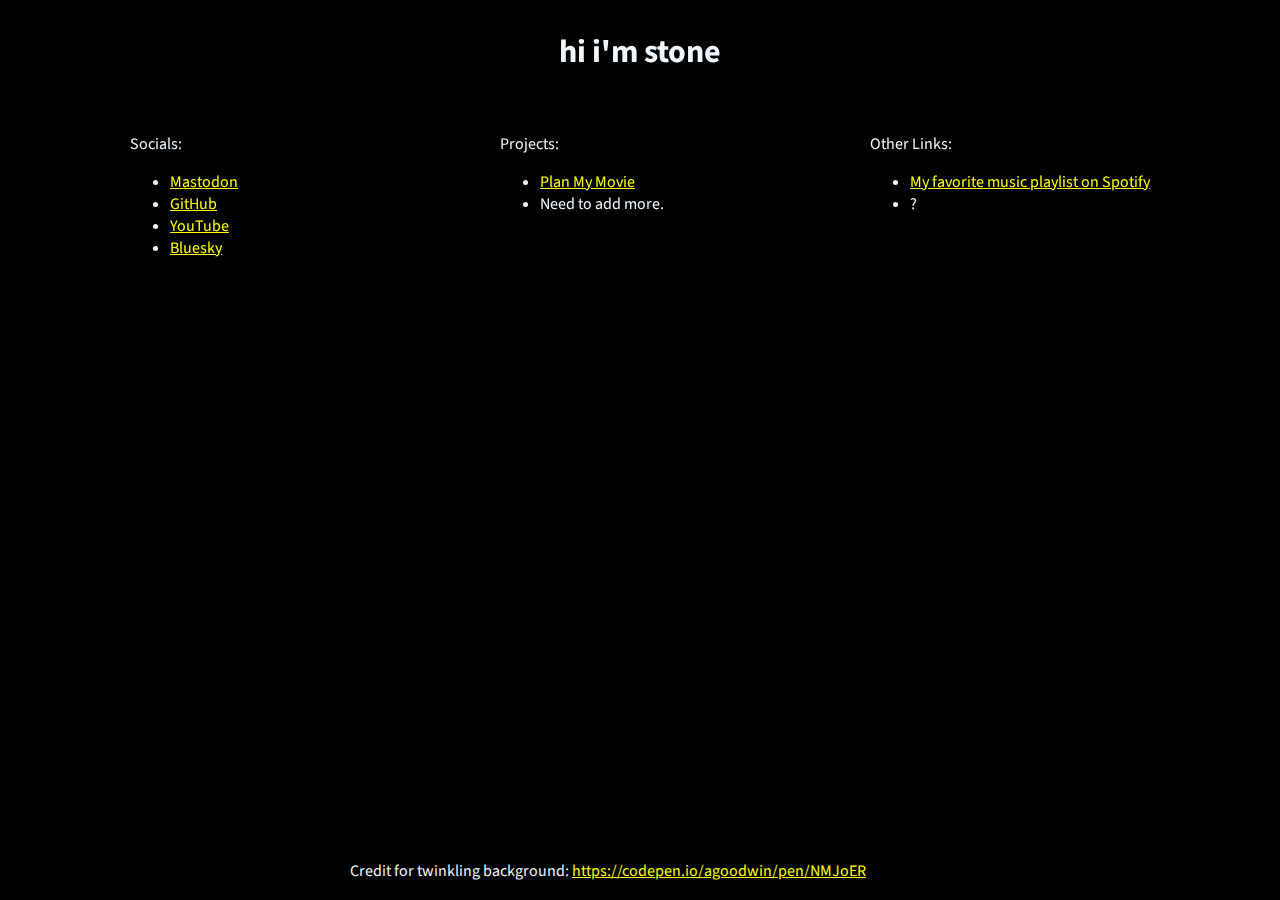
==== index.html @ 9cb916cf "tweak" ====
<!DOCTYPE html>
<html lang="en">
    <head>
        <title>S-T.ONE</title>
        <link rel="stylesheet" href="style/stylesheet.css">
        <link rel="icon" type="image" href="assets/images/itisamystery.png">
        <link rel="font">
        <meta charset="UTF-8">
    </head>
    <header>
        <h1>hi i'm stone</h1>
    </header>
    <body>
        <div id="wrapper">
            <span class="section">
                <p>Socials:</p>
                <ul>
                    <li><a rel="me" href="https://social.vivaldi.net/@stonefrango">Mastodon</a></li>
                    <li><a href="https://github.com/stonefrango/">GitHub</a></li>
                    <li><a href="https://www.youtube.com/@anormalusername">YouTube</a></li>
                    <li><a href="https://bsky.app/profile/s-t.one">Bluesky</a></li>
                </ul>
            </span>
            <span class="section">
                <p>Projects:</p>
                <ul>
                    <li><a href="https://planmymovie.com">Plan My Movie</a></li>
                    <li>Need to add more.</li>
                </ul>
            </span>
            <span class="section">
                <p>Other Links:</p>
                <ul>
                    <li><a href="poortaste.html">My favorite music playlist on Spotify</a></li>
                    <li>?</li>
                </ul>
            </span>
        </div>
        <div class="background-container">
        <div class="stars"></div>
        <div class="twinkling"></div>
    </body>
    <footer>
        Credit for twinkling background: <a href="https://codepen.io/agoodwin/pen/NMJoER">https://codepen.io/agoodwin/pen/NMJoER</a>
    </footer>
</html>
---- style/stylesheet.css ----
@import url('https://fonts.googleapis.com/css2?family=Source+Sans+Pro:ital,wght@0,400;0,600;1,600&display=swap');

html {
    height: 100dvh;
}

body {
    z-index: 9999;
    font-family: 'Source Sans Pro', monospace;
    align-content: center;
    color: aliceblue;
}

a {
    color: yellow;
}

h1 {
    text-align: center;
}

footer {
    position: absolute;
    bottom: 0;
    width: 95svw;
    height: 2.5rem;
    text-align: center;
    z-index: 9999;
}

.section {
    border: 5px;
    border-color: black;
    border-radius: 5%;
    border-style:solid;
    min-height: 300px;
    min-width: 200px;
    padding: 10px 30px 10px;
    margin: 5px 50px 5px;
}

#wrapper {
   display: flex;
   justify-content: center;
}

@keyframes move-background {
    from {
          -webkit-transform: translate3d(0px, 0px, 0px);
      }
      to { 
          -webkit-transform: translate3d(1000px, 0px, 0px);
      }
  }
  @-webkit-keyframes move-background {
    from {
          -webkit-transform: translate3d(0px, 0px, 0px);
      }
      to { 
          -webkit-transform: translate3d(1000px, 0px, 0px);
      }
  }
  
  @-moz-keyframes move-background {    
      from {
          -webkit-transform: translate3d(0px, 0px, 0px);
      }
      to { 
          -webkit-transform: translate3d(1000px, 0px, 0px);
      }
  }
  
      @-webkit-keyframes move-background {
      from {
          -webkit-transform: translate3d(0px, 0px, 0px);
      }
      to { 
          -webkit-transform: translate3d(1000px, 0px, 0px);
      }
  }
  
  .background-container{
      position: fixed;
      top: 0;
      left:0;
      bottom: 0;
      right: 0;
      z-index: -1;
  }
  
  .stars {
   background: black url(https://s3-us-west-2.amazonaws.com/s.cdpn.io/1231630/stars.png) repeat;
   position: absolute;
      top: 0;
      bottom: 0;
      left: 0;
      right: 0;
      display: block;
        z-index: 0;
  }
  
  .twinkling{
      width:10000px;
      height: 100%;
      background: transparent url("https://s3-us-west-2.amazonaws.com/s.cdpn.io/1231630/twinkling.png") repeat;
      background-size: 1000px 1000px;
      position: absolute;
      right: 0;
      top: 0;
      bottom: 0;
      z-index: 2;
      
      -moz-animation:move-background 70s linear infinite;
    -ms-animation:move-background 70s linear infinite;
    -o-animation:move-background 70s linear infinite;
    -webkit-animation:move-background 70s linear infinite;
    animation:move-background 70s linear infinite;
      
  }
  
  img{
    height: 70vh;
    width:70vh;
    position: absolute;
    z-index: 3;
    right: 20px;
  }
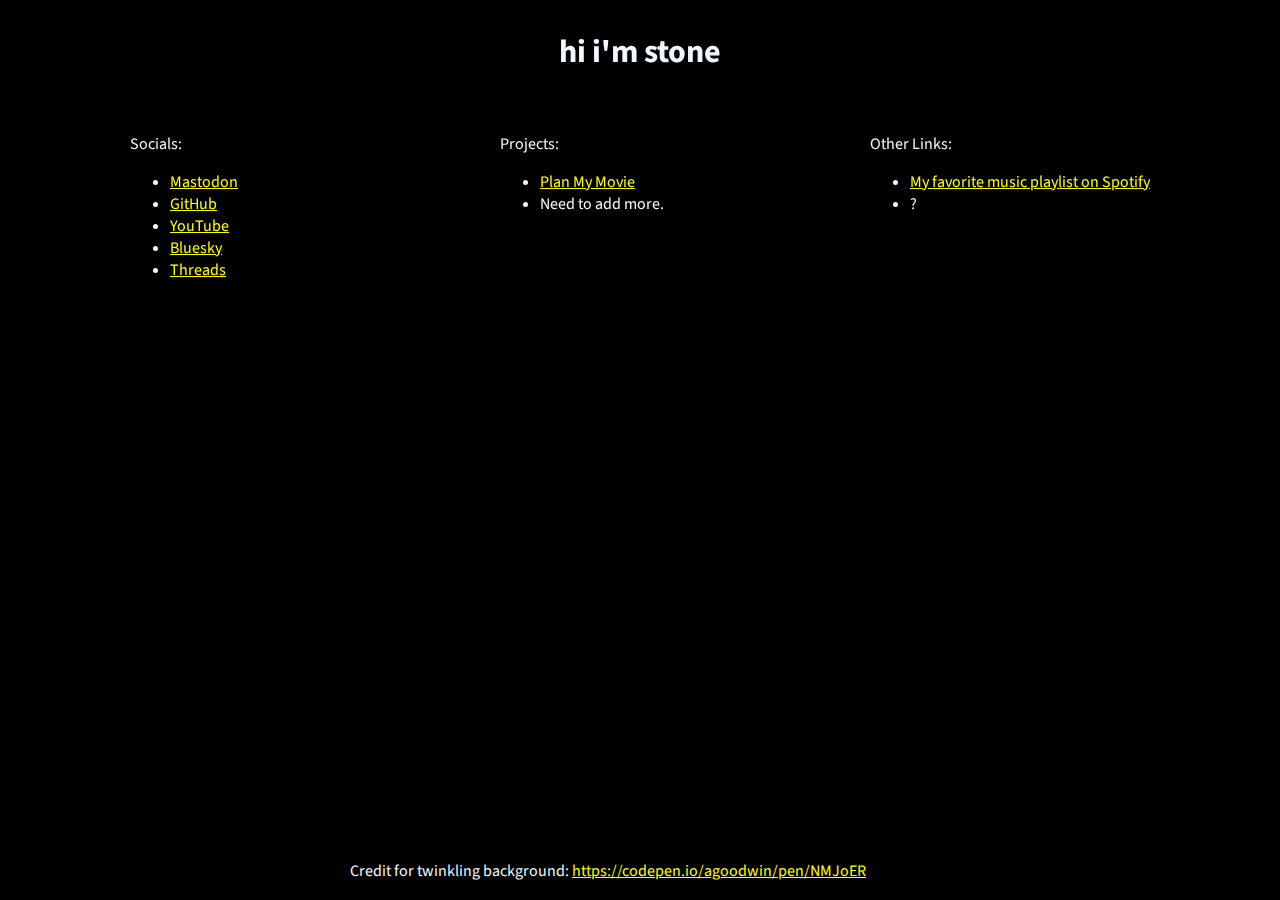
==== commit 367c633f: "add rel=me to everything" ====
--- a/index.html
+++ b/index.html
@@ -16,9 +16,10 @@
                 <p>Socials:</p>
                 <ul>
                     <li><a rel="me" href="https://social.vivaldi.net/@stonefrango">Mastodon</a></li>
-                    <li><a href="https://github.com/stonefrango/">GitHub</a></li>
-                    <li><a href="https://www.youtube.com/@anormalusername">YouTube</a></li>
-                    <li><a href="https://bsky.app/profile/s-t.one">Bluesky</a></li>
+                    <li><a rel="me" href="https://github.com/stonefrango/">GitHub</a></li>
+                    <li><a rel="me" href="https://www.youtube.com/@anormalusername">YouTube</a></li>
+                    <li><a rel="me" href="https://bsky.app/profile/s-t.one">Bluesky</a></li>
+                    <li><a rel="me" href="https://www.threads.net/@stonefrango">Threads</a></li>
                 </ul>
             </span>
             <span class="section">
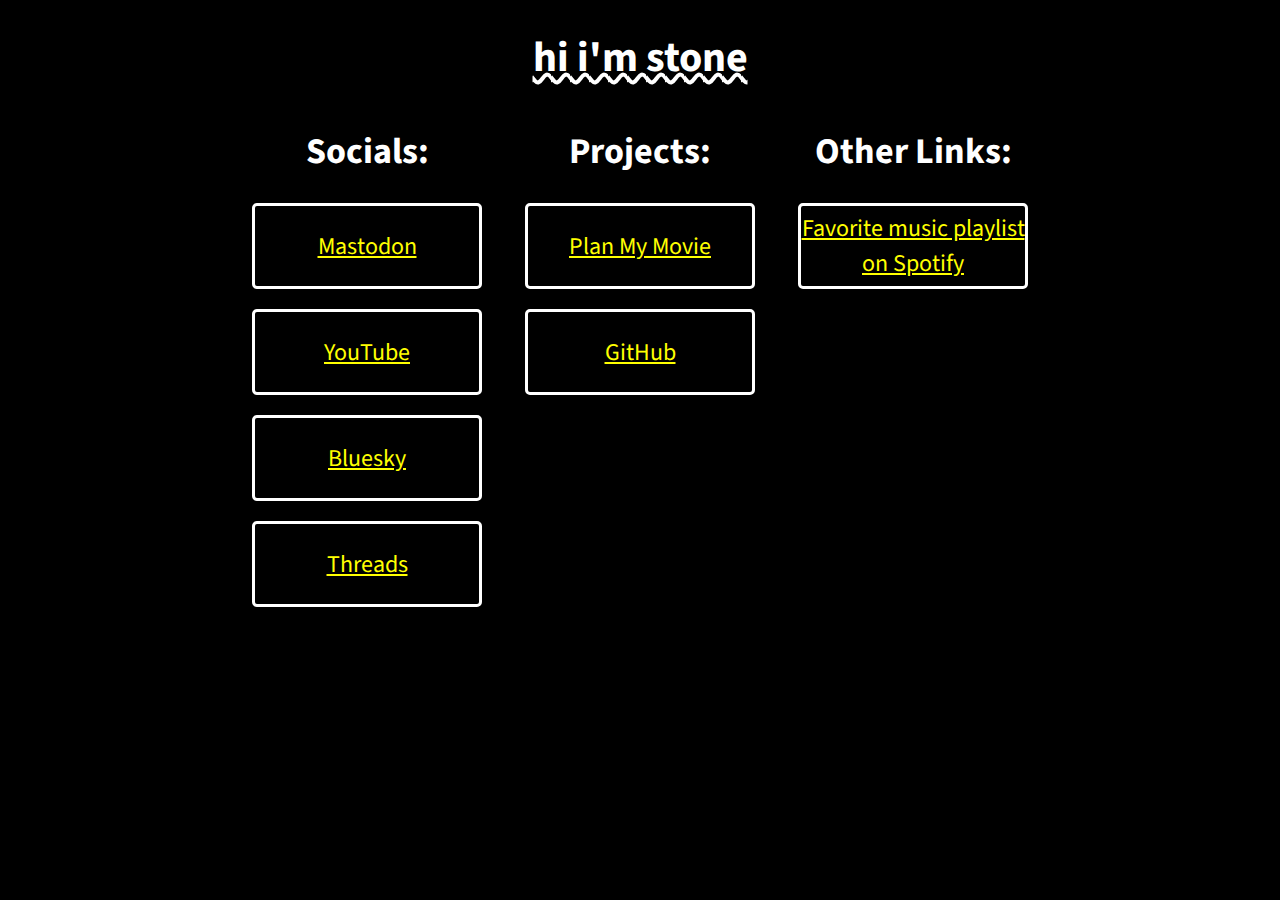
==== commit bf2da252: "simplified a bunch of styling, removed the twinkling star effect" ====
--- a/index.html
+++ b/index.html
@@ -5,7 +5,13 @@
         <link rel="stylesheet" href="style/stylesheet.css">
         <link rel="icon" type="image" href="assets/images/itisamystery.png">
         <link rel="font">
+        <link rel="me" href="https://www.threads.net/@stonefrango">
+        <link rel="me" href="https://bsky.app/profile/s-t.one">
+        <link rel="me" href="https://www.youtube.com/@anormalusername">
+        <link rel="me" href="https://www.youtube.com/@anormalusername">
+        <link rel="me" href="https://social.vivaldi.net/@stonefrango">
         <meta charset="UTF-8">
+        <meta name="viewport" content="width=device-width, initial-scale=1.0">
     </head>
     <header>
         <h1>hi i'm stone</h1>
@@ -13,35 +19,27 @@
     <body>
         <div id="wrapper">
             <span class="section">
-                <p>Socials:</p>
+                <h2>Socials:</h2>
                 <ul>
-                    <li><a rel="me" href="https://social.vivaldi.net/@stonefrango">Mastodon</a></li>
-                    <li><a rel="me" href="https://github.com/stonefrango/">GitHub</a></li>
-                    <li><a rel="me" href="https://www.youtube.com/@anormalusername">YouTube</a></li>
-                    <li><a rel="me" href="https://bsky.app/profile/s-t.one">Bluesky</a></li>
-                    <li><a rel="me" href="https://www.threads.net/@stonefrango">Threads</a></li>
+                    <li><a href="https://social.vivaldi.net/@stonefrango">Mastodon</a></li>
+                    <li><a href="https://www.youtube.com/@anormalusername">YouTube</a></li>
+                    <li><a href="https://bsky.app/profile/s-t.one">Bluesky</a></li>
+                    <li><a href="https://www.threads.net/@stonefrango">Threads</a></li>
                 </ul>
             </span>
             <span class="section">
-                <p>Projects:</p>
+                <h2>Projects:</h2>
                 <ul>
                     <li><a href="https://planmymovie.com">Plan My Movie</a></li>
-                    <li>Need to add more.</li>
+                    <li><a href="https://github.com/stonefrango/">GitHub</a></li>
                 </ul>
             </span>
             <span class="section">
-                <p>Other Links:</p>
+                <h2>Other Links:</h2>
                 <ul>
-                    <li><a href="poortaste.html">My favorite music playlist on Spotify</a></li>
-                    <li>?</li>
+                    <li><a href="poortaste.html">Favorite music playlist <br>on Spotify</a></li>
                 </ul>
             </span>
         </div>
-        <div class="background-container">
-        <div class="stars"></div>
-        <div class="twinkling"></div>
     </body>
-    <footer>
-        Credit for twinkling background: <a href="https://codepen.io/agoodwin/pen/NMJoER">https://codepen.io/agoodwin/pen/NMJoER</a>
-    </footer>
 </html>
--- a/style/stylesheet.css
+++ b/style/stylesheet.css
@@ -1,128 +1,75 @@
 @import url('https://fonts.googleapis.com/css2?family=Source+Sans+Pro:ital,wght@0,400;0,600;1,600&display=swap');
 
-html {
-    height: 100dvh;
-}
-
 body {
-    z-index: 9999;
     font-family: 'Source Sans Pro', monospace;
-    align-content: center;
-    color: aliceblue;
+    background-color: black;
+    text-align: center;
 }
 
 a {
     color: yellow;
 }
 
+a, p {
+    min-height: 80px;
+    height: 100%;
+    display: grid;
+    font-size: 24px;
+    margin: 0;
+    border-color: white;
+    border-radius: 5px;
+    border-style: solid;
+    text-align: center;
+    align-items: center;
+}
+
 h1 {
     text-align: center;
+    font-size: 42px;
+    font-weight: 1600;
+    text-decoration: underline wavy 4px;
 }
 
-footer {
-    position: absolute;
-    bottom: 0;
-    width: 95svw;
-    height: 2.5rem;
-    text-align: center;
-    z-index: 9999;
+h2 {
+    font-size: 36px;
+    margin: 0px 0px 5px 0px;
+}
+
+li {
+    list-style: none;
+    padding: 10px;
+    vertical-align: middle;
+}
+
+ul {
+    padding-left: 0;
+}
+
+h1, h2, li, p {
+    color: white;
 }
 
 .section {
-    border: 5px;
-    border-color: black;
-    border-radius: 5%;
-    border-style:solid;
-    min-height: 300px;
-    min-width: 200px;
-    padding: 10px 30px 10px;
-    margin: 5px 50px 5px;
+    display: inline-block;
+    min-width: 250px;
+    vertical-align: top;
+    padding: 10px;
 }
 
 #wrapper {
-   display: flex;
-   justify-content: center;
+    vertical-align: top;
+    align-self: center;
+    display: inline-block;
 }
 
-@keyframes move-background {
-    from {
-          -webkit-transform: translate3d(0px, 0px, 0px);
-      }
-      to { 
-          -webkit-transform: translate3d(1000px, 0px, 0px);
-      }
-  }
-  @-webkit-keyframes move-background {
-    from {
-          -webkit-transform: translate3d(0px, 0px, 0px);
-      }
-      to { 
-          -webkit-transform: translate3d(1000px, 0px, 0px);
-      }
-  }
-  
-  @-moz-keyframes move-background {    
-      from {
-          -webkit-transform: translate3d(0px, 0px, 0px);
-      }
-      to { 
-          -webkit-transform: translate3d(1000px, 0px, 0px);
-      }
-  }
-  
-      @-webkit-keyframes move-background {
-      from {
-          -webkit-transform: translate3d(0px, 0px, 0px);
-      }
-      to { 
-          -webkit-transform: translate3d(1000px, 0px, 0px);
-      }
-  }
-  
-  .background-container{
-      position: fixed;
-      top: 0;
-      left:0;
-      bottom: 0;
-      right: 0;
-      z-index: -1;
-  }
-  
-  .stars {
-   background: black url(https://s3-us-west-2.amazonaws.com/s.cdpn.io/1231630/stars.png) repeat;
-   position: absolute;
-      top: 0;
-      bottom: 0;
-      left: 0;
-      right: 0;
-      display: block;
-        z-index: 0;
-  }
-  
-  .twinkling{
-      width:10000px;
-      height: 100%;
-      background: transparent url("https://s3-us-west-2.amazonaws.com/s.cdpn.io/1231630/twinkling.png") repeat;
-      background-size: 1000px 1000px;
-      position: absolute;
-      right: 0;
-      top: 0;
-      bottom: 0;
-      z-index: 2;
-      
-      -moz-animation:move-background 70s linear infinite;
-    -ms-animation:move-background 70s linear infinite;
-    -o-animation:move-background 70s linear infinite;
-    -webkit-animation:move-background 70s linear infinite;
-    animation:move-background 70s linear infinite;
-      
-  }
-  
-  img{
-    height: 70vh;
-    width:70vh;
-    position: absolute;
-    z-index: 3;
-    right: 20px;
-  }
-  +@media only screen and (max-width: 1199px) {
+    a, p {
+        font-size: 36px;
+    }
+    h1 {
+        font-size: 56px;
+    }
+    h2 {
+        font-size: 48px;
+    }
+}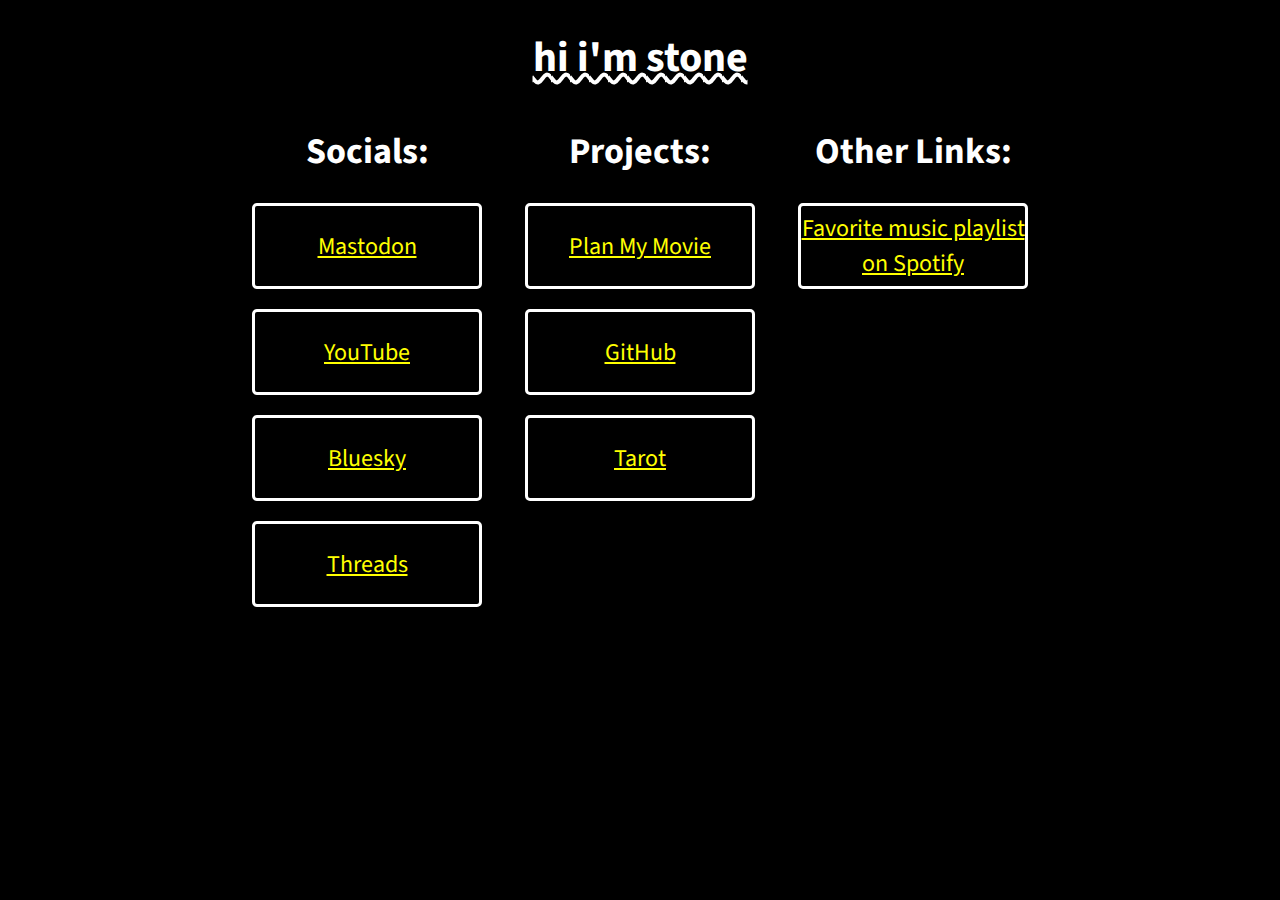
==== commit aa35290d: "add tarot project" ====
--- a/index.html
+++ b/index.html
@@ -32,6 +32,7 @@
                 <ul>
                     <li><a href="https://planmymovie.com">Plan My Movie</a></li>
                     <li><a href="https://github.com/stonefrango/">GitHub</a></li>
+                    <li><a href="https://tarot.s-t.one/">Tarot</a></li>
                 </ul>
             </span>
             <span class="section">
